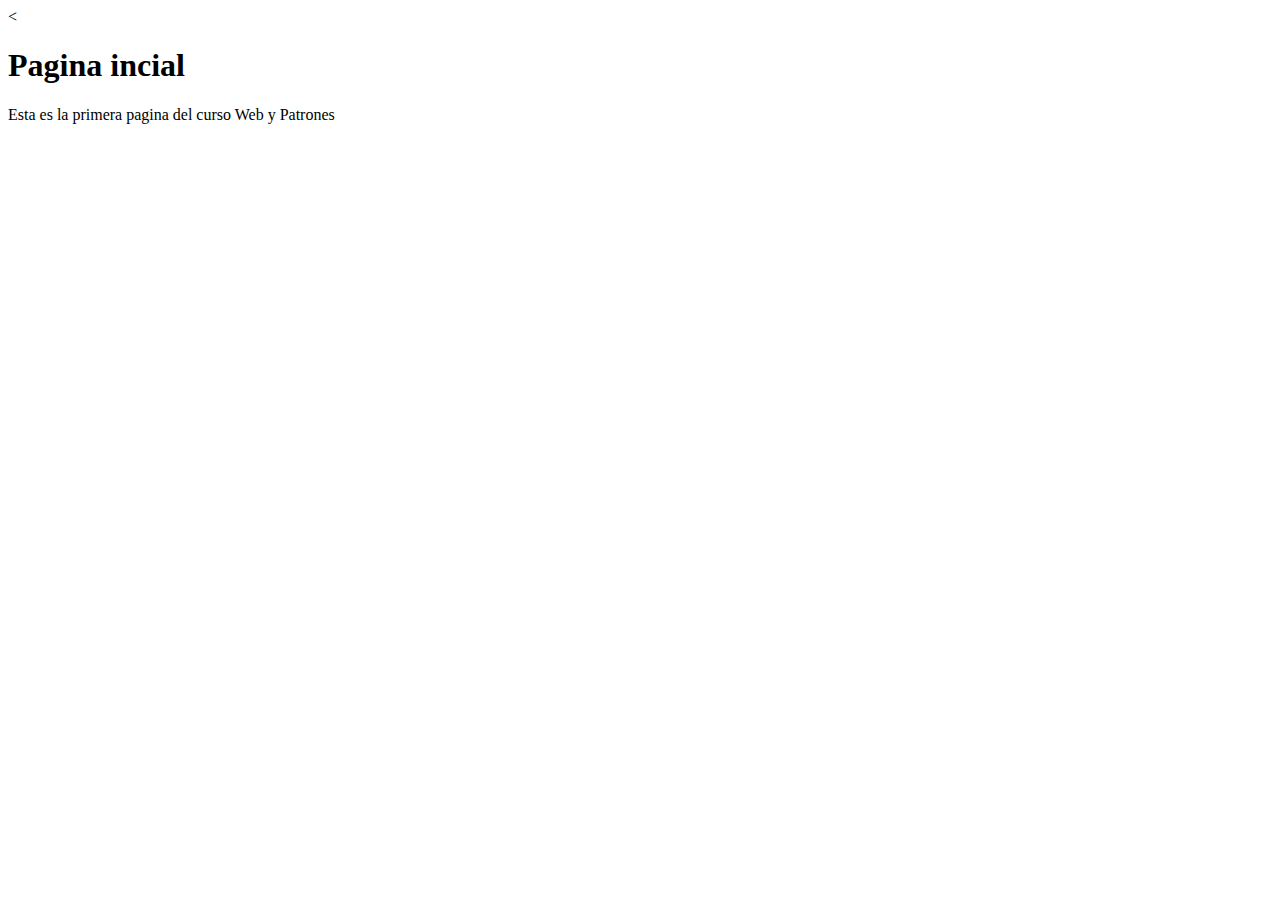
==== src/main/resources/static/index.html @ 4518b2dc "Se modfico el puerto del servidor y se crea la primera pagina web" ====
<!DOCTYPE html>
<!--
Click nbfs://nbhost/SystemFileSystem/Templates/Licenses/license-default.txt to change this license
Click nbfs://nbhost/SystemFileSystem/Templates/Other/html.html to edit this template
-->
<html>
    <head>
        <title>TODO supply a title</title>
        <meta charset="UTF-8">
        <meta name="viewport" content="width=device-width, initial-scale=1.0">
    </head>
    <body>
        <<h1>Pagina incial</h1>
        <p>Esta es la primera pagina del curso Web y Patrones</p>
    </body>
</html>
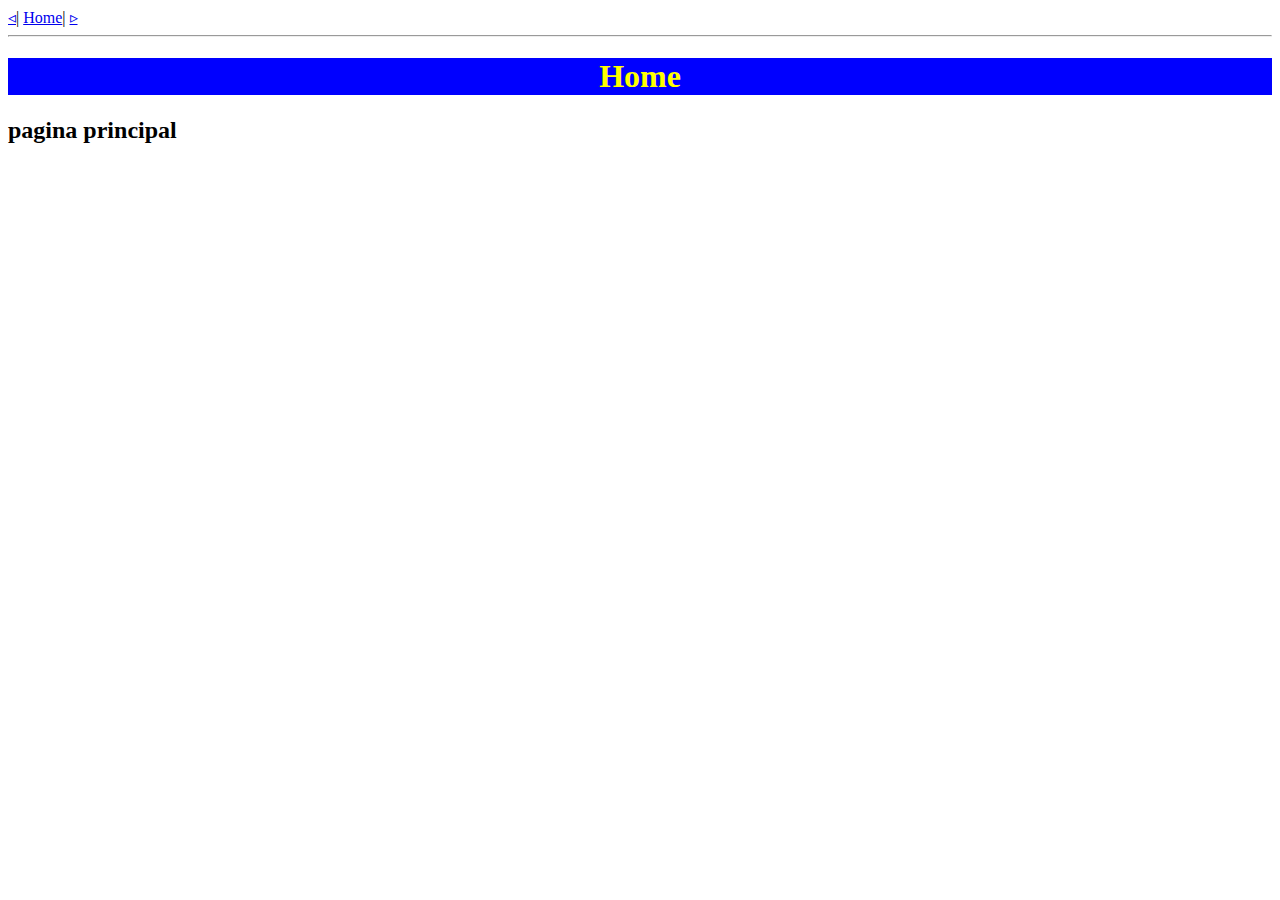
==== commit 9e1cf63a: "Se agregaron 7 ejemplos de html" ====
--- a/src/main/resources/static/index.html
+++ b/src/main/resources/static/index.html
@@ -1,16 +1,18 @@
 <!DOCTYPE html>
-<!--
-Click nbfs://nbhost/SystemFileSystem/Templates/Licenses/license-default.txt to change this license
-Click nbfs://nbhost/SystemFileSystem/Templates/Other/html.html to edit this template
--->
+<!--Esta es la primera pagina html-->
 <html>
     <head>
-        <title>TODO supply a title</title>
-        <meta charset="UTF-8">
-        <meta name="viewport" content="width=device-width, initial-scale=1.0">
+        <title>TechShop</title>
+        <meta charset="UTF-8"/>     
     </head>
+    
     <body>
-        <<h1>Pagina incial</h1>
-        <p>Esta es la primera pagina del curso Web y Patrones</p>
-    </body>
+        <a href="ejemplo7.html">&triangleleft;</a>|
+        <a href="index.html">Home</a>|
+        <a href="ejemplo2.html">&triangleright;</a>
+        <hr>
+        <h1 style="text-align: center;background-color: blue; color: yellow">Home</h1>
+        <h2>pagina principal</h2>
+       
+  </body>
 </html>
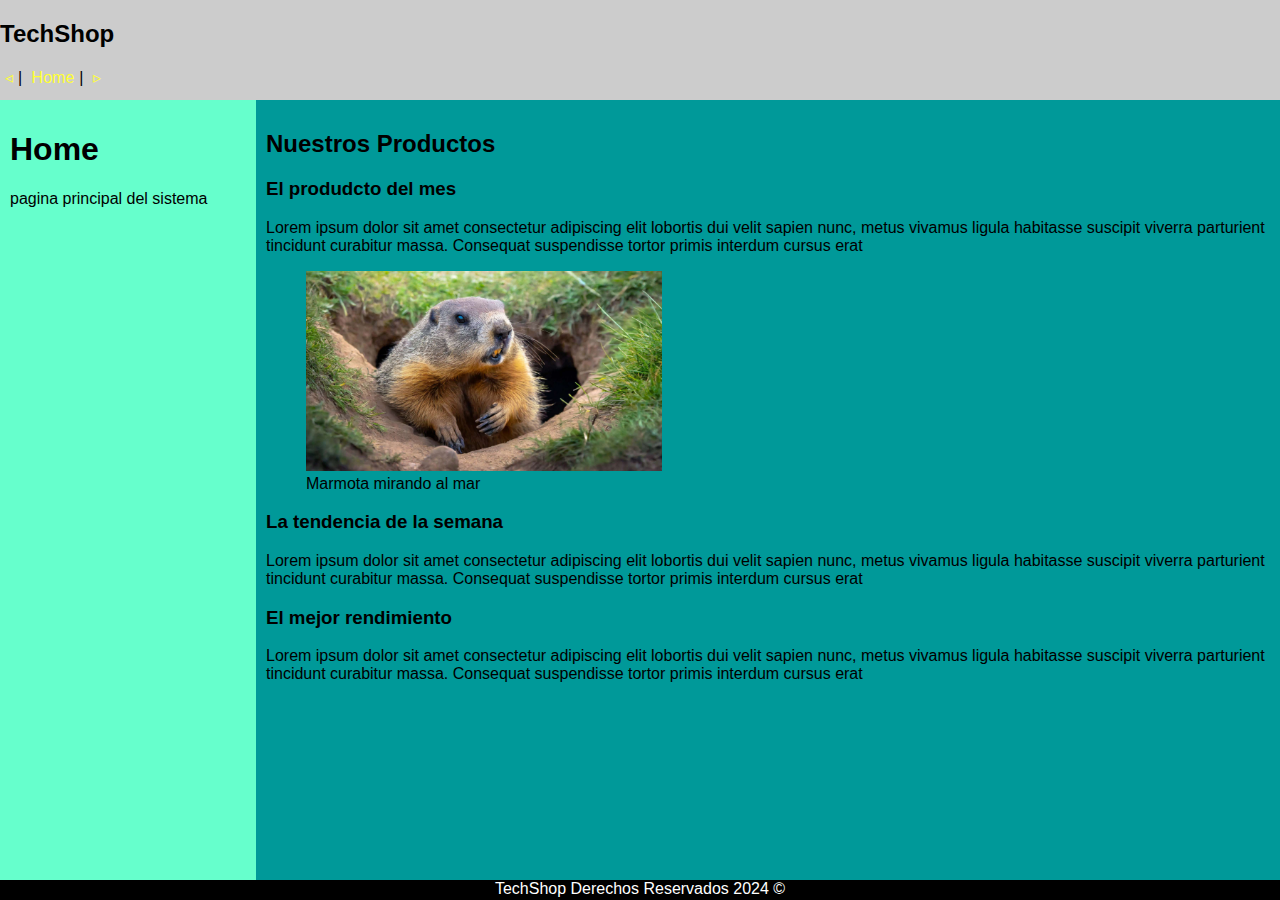
==== commit 6a620154: "Semana 2: semantica, css y modelo de cajas" ====
--- a/src/main/resources/static/index.html
+++ b/src/main/resources/static/index.html
@@ -3,16 +3,60 @@
 <html>
     <head>
         <title>TechShop</title>
-        <meta charset="UTF-8"/>     
+        <meta charset="UTF-8"/> 
+       <!-- Cargamos la hoja de estilos para poder utilizarla desde css -->
+        <link href="css/estilos.css" rel="stylesheet" type="text/css"/>
     </head>
-    
+
     <body>
-        <a href="ejemplo7.html">&triangleleft;</a>|
-        <a href="index.html">Home</a>|
-        <a href="ejemplo2.html">&triangleright;</a>
-        <hr>
-        <h1 style="text-align: center;background-color: blue; color: yellow">Home</h1>
-        <h2>pagina principal</h2>
+        <header>
+            <h2>TechShop</h2>
+            <nav>
+                <a href="ejemplo7.html">&triangleleft;</a>|
+                <a href="index.html">Home</a>|
+                <a href="ejemplo2.html">&triangleright;</a>
+            </nav>
+          
+        </header>
+        
+        <aside>
+            <h1>Home</h1> 
+            <p>pagina principal del sistema</p>
+        </aside>
+        
+        <section>
+            
+            <h2>Nuestros Productos</h2>
+            
+            <!-- El article es para dividir en secciones mas "pequeñas", tambien es para-->
+            <article> 
+                <h3>El produdcto del mes</h3>
+                <p> Lorem ipsum dolor sit amet consectetur adipiscing elit lobortis dui velit sapien nunc, metus vivamus ligula habitasse suscipit viverra parturient tincidunt curabitur massa. Consequat suspendisse tortor primis interdum cursus erat </p>
+                
+                <!-- Figure es para  almacenar imagenes -->
+                <figure>
+                    <img src="img/marmota.jpg" alt="" height="200"/>
+                    <figcaption>Marmota mirando al mar</figcaption>
+                </figure>
+                
+            </article> 
+            
+            <article> 
+                <h3>La tendencia de la semana</h3>
+                <p> Lorem ipsum dolor sit amet consectetur adipiscing elit lobortis dui velit sapien nunc, metus vivamus ligula habitasse suscipit viverra parturient tincidunt curabitur massa. Consequat suspendisse tortor primis interdum cursus erat </p>
+                
+            </article>  
+            
+            <article> 
+                <h3>El mejor rendimiento</h3>
+                <p> Lorem ipsum dolor sit amet consectetur adipiscing elit lobortis dui velit sapien nunc, metus vivamus ligula habitasse suscipit viverra parturient tincidunt curabitur massa. Consequat suspendisse tortor primis interdum cursus erat </p>
+                
+            </article>  
+      </section>
+
+        <footer>
+            TechShop Derechos Reservados 2024 &COPY;
+        </footer>
        
   </body>
 </html>
--- a/src/main/resources/static/css/estilos.css
+++ b/src/main/resources/static/css/estilos.css
@@ -0,0 +1,73 @@
+body{
+    background-color: bisque; 
+    font-family: sans-serif;
+    /*lo pega al borde*/
+    margin: 0;
+}
+header{
+    /*posicion fija*/
+    position: fixed;
+    background-color: #cccccc;
+    /*posicion del margen*/
+    top: 0;
+    left: 0;
+    /*ancho*/
+    width: 100%;
+    /*alto*/
+    height: 100px;
+    
+}
+
+aside {
+    position: fixed;
+    background-color: #66ffcc;
+    top: 100px;
+    left: 0;
+    /*bottom establece la posición vertical de un elemento posicionado.*/
+    bottom: 20px;
+    width: 20%;
+    /*padding es para dar espacio a los textos */
+    padding: 10px;
+    
+    
+}
+section {
+    /*es para poder correr la pagina hacia abajo*/
+    overflow-y: scroll;
+    position: fixed;
+    background-color: #009999;
+    top: 100px;
+    left: 20%;
+    bottom: 20px;
+    width: 80%;   
+    padding: 10px;
+}
+footer {
+    position: fixed;
+    background-color: black;
+    color: white;
+    text-align: center;
+    left: 0;
+    bottom: 0;
+    width: 100%;     
+    height: 20px;
+}
+
+nav a {
+    /*Quita el subrayado que viene por default*/
+    text-decoration: none;
+    color: #ffff33;
+    /*tamaño de letra*/
+    font-size: 16px;
+    padding: 5px;
+    border-radius: 5px;
+    
+    
+}
+/*Eso es como para ponerse encima de la etiqueta*/
+nav a:hover{
+    background-color: #000000;
+    font-size: 18px;
+    animation-delay: 2s;
+}
+
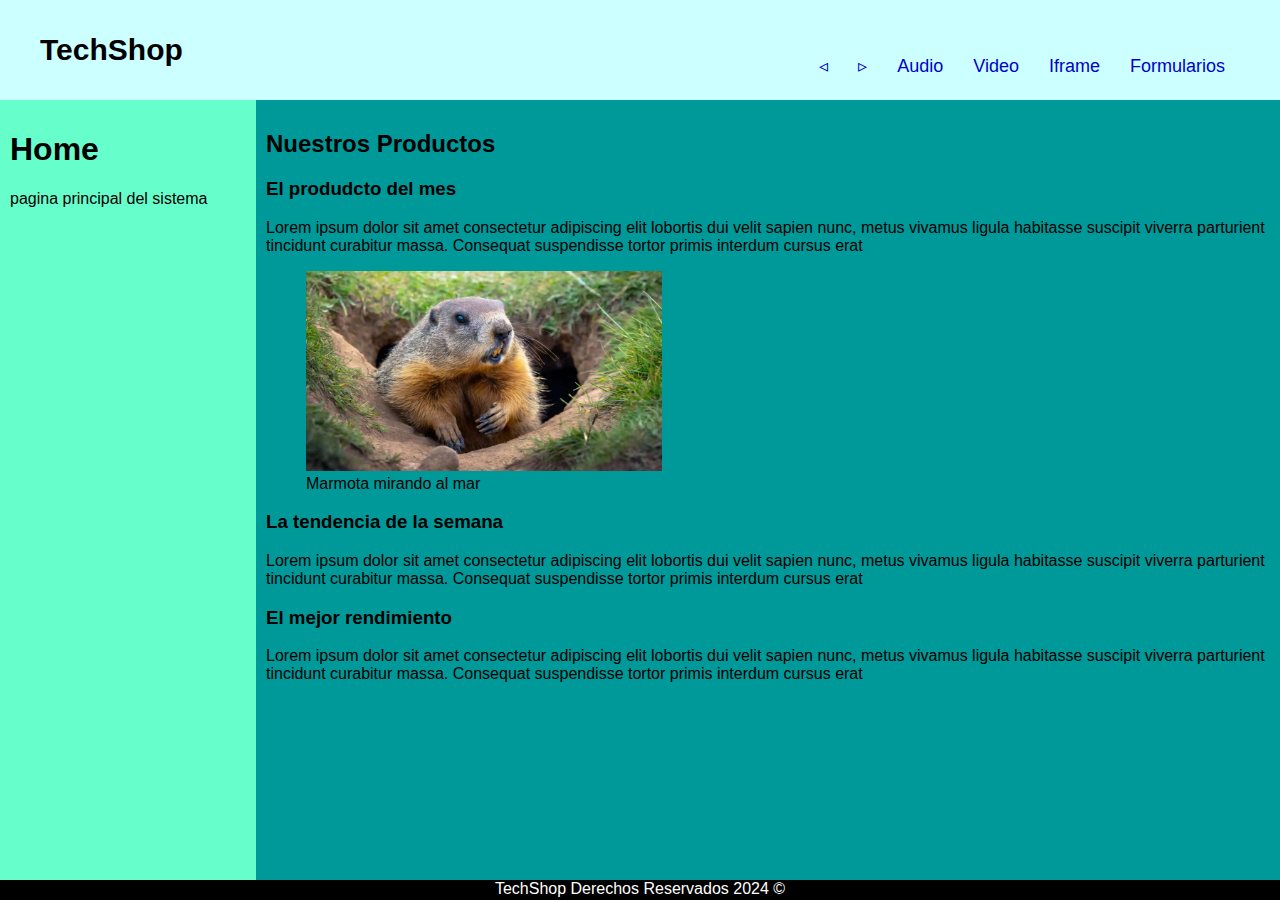
==== commit 0686749a: "Semana 3: Adicionales y menu" ====
--- a/src/main/resources/static/index.html
+++ b/src/main/resources/static/index.html
@@ -9,12 +9,21 @@
     </head>
 
     <body>
-        <header>
-            <h2>TechShop</h2>
-            <nav>
-                <a href="ejemplo7.html">&triangleleft;</a>|
-                <a href="index.html">Home</a>|
-                <a href="ejemplo2.html">&triangleright;</a>
+        <header class="encabezado">
+            
+            <nav class="nav">
+                <a class="nav-link logo" href="index.html">TechShop</a>
+                
+                <ul class="nav-menu">
+                    <li class="nav-menu-item"><a class="nav-link nav-menu-link" href="ejemplo7.html">&triangleleft;</a> </li>
+                    <li class="nav-menu-item"><a class="nav-link nav-menu-link" href="ejemplo2.html">&triangleright;</a></li>
+                    <li class="nav-menu-item"><a class="nav-link nav-menu-link" href="audio.html">Audio</a></li>
+                    <li class="nav-menu-item"><a class="nav-link nav-menu-link" href="video.html">Video</a></li>
+                    <li class="nav-menu-item"><a class="nav-link nav-menu-link" href="iframe.html">Iframe</a></li>
+                    <li class="nav-menu-item"><a class="nav-link nav-menu-link" href="formulario.html">Formularios</a></li>
+                </ul>
+
+
             </nav>
           
         </header>
--- a/src/main/resources/static/css/estilos.css
+++ b/src/main/resources/static/css/estilos.css
@@ -4,10 +4,10 @@
     /*lo pega al borde*/
     margin: 0;
 }
-header{
+.encabezado{
     /*posicion fija*/
     position: fixed;
-    background-color: #cccccc;
+    background-color: #ccffff;
     /*posicion del margen*/
     top: 0;
     left: 0;
@@ -17,7 +17,33 @@
     height: 100px;
     
 }
+.nav{
+    display: flex;
+    justify-content: space-between;
+    margin: 0 auto;
+}
 
+.nav-link{
+    color: black;
+    text-decoration: none;
+    
+}
+.logo{
+    font-size: 30px;
+    font-weight: bold;
+    padding: 0 40px;
+    line-height: 100px;
+}
+.nav-menu{
+    display: flex;
+    margin-right: 40px;
+    list-style: none;
+}
+.nav-menu-item{
+    font-size: 18px;
+    margin: 0 10px;
+    line-height: 100px;
+}
 aside {
     position: fixed;
     background-color: #66ffcc;
@@ -31,6 +57,7 @@
     
     
 }
+
 section {
     /*es para poder correr la pagina hacia abajo*/
     overflow-y: scroll;
@@ -53,21 +80,18 @@
     height: 20px;
 }
 
-nav a {
+.nav-menu-link {
     /*Quita el subrayado que viene por default*/
     text-decoration: none;
-    color: #ffff33;
-    /*tamaño de letra*/
-    font-size: 16px;
+    color: #0000cc;
     padding: 5px;
     border-radius: 5px;
     
     
 }
 /*Eso es como para ponerse encima de la etiqueta*/
-nav a:hover{
+.nav-menu-link:hover{
     background-color: #000000;
-    font-size: 18px;
-    animation-delay: 2s;
+    transition:0.5s;
 }
 
